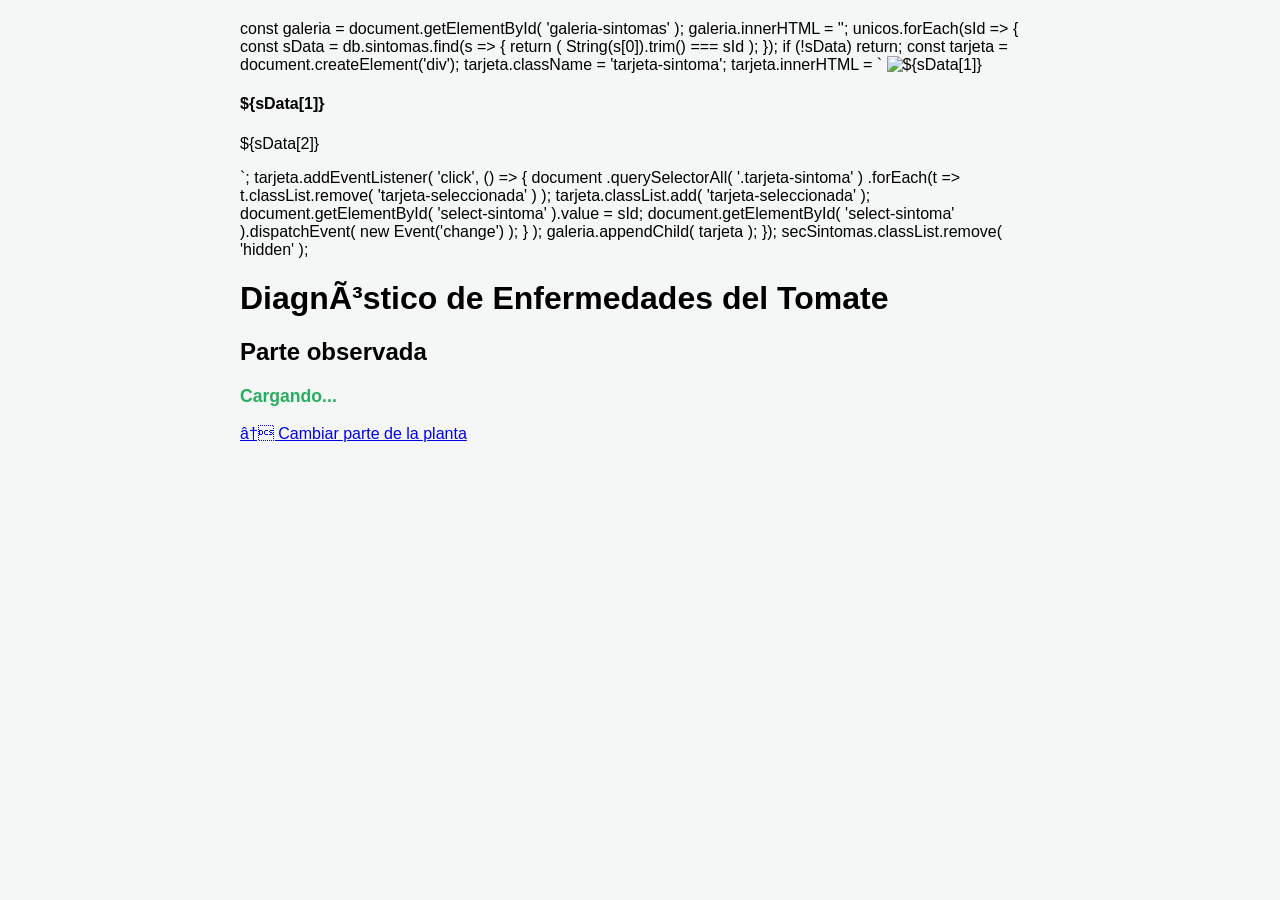
==== sintomas.html @ dbea2f17 "Add files via upload" ====
const galeria =
    document.getElementById(
        'galeria-sintomas'
    );

galeria.innerHTML = '';

unicos.forEach(sId => {

    const sData =
        db.sintomas.find(s => {

            return (
                String(s[0]).trim() ===
                sId
            );
        });

    if (!sData) return;

    const tarjeta =
        document.createElement('div');

    tarjeta.className =
        'tarjeta-sintoma';

    tarjeta.innerHTML = `

        <img src="${sData[3]}" alt="${sData[1]}">

        <h4>${sData[1]}</h4>

        <p>${sData[2]}</p>

    `;

    tarjeta.addEventListener(
        'click',
        () => {

            document
                .querySelectorAll(
                    '.tarjeta-sintoma'
                )
                .forEach(t =>
                    t.classList.remove(
                        'tarjeta-seleccionada'
                    )
                );

            tarjeta.classList.add(
                'tarjeta-seleccionada'
            );

            document.getElementById(
                'select-sintoma'
            ).value = sId;

            document.getElementById(
                'select-sintoma'
            ).dispatchEvent(
                new Event('change')
            );
        }
    );

    galeria.appendChild(
        tarjeta
    );
});

secSintomas.classList.remove(
    'hidden'
);<!DOCTYPE html>
<html lang="es">

<head>

    <meta charset="UTF-8">

    <meta
        name="viewport"
        content="width=device-width, initial-scale=1.0"
    >

    <title>
        Diagnóstico de Enfermedades del Tomate
    </title>

    <link
        rel="stylesheet"
        href="style.css"
    >

    <script
        src="script.js"
        defer
    ></script>

</head>

<body>

    <div class="container">

        <h1>
            Diagnóstico de Enfermedades del Tomate
        </h1>

        <!-- ================================= -->
        <!-- PARTE SELECCIONADA -->
        <!-- ================================= -->

        <section>

            <h2>
                Parte observada
            </h2>

            <p id="parte-seleccionada">
                Cargando...
            </p>

        </section>

        <!-- ================================= -->
        <!-- LOCALIZACION OCULTA -->
        <!-- ================================= -->

        <select
            id="select-localizacion"
            style="display:none;"
        >
        </select>

        <!-- ================================= -->
        <!-- SINTOMAS Y SIGNOS-->
        <!-- ================================= -->

	<section
    		id="sec-sintomas"
		class="hidden"
	>

	<h3>
        Seleccione la imagen que mejor coincide con lo observado
    	</h3>

	<select
    	id="select-sintoma"
    	style="display:none;"
	>
	</select>

	    <div id="galeria-sintomas">

	    </div>

	</section>

        <!-- ================================= -->
        <!-- RESULTADO -->
        <!-- ================================= -->

        <section
            id="resultado"
            class="hidden"
        >

            <h2 id="diag-nombre">
                Diagnóstico
            </h2>

            <p id="diag-agente"></p>

            <h3>
                Manejo sugerido
            </h3>

            <p id="diag-manejo"></p>

            <div id="alerta-seguridad"></div>

        </section>

        <!-- ================================= -->
        <!-- VOLVER -->
        <!-- ================================= -->

        <section>

            <p>

                <a href="index.html">
                    ← Cambiar parte de la planta
                </a>

            </p>

        </section>

    </div>

</body>

</html>
---- style.css ----
body {

    font-family: 'Segoe UI', sans-serif;

    max-width: 800px;

    margin: auto;

    padding: 20px;

    background: #f4f7f6;
}

/* ========================= */
/* SECCIONES */
/* ========================= */

.step {

    background: white;

    padding: 15px;

    margin-bottom: 15px;

    border-left: 5px solid #27ae60;

    border-radius: 4px;

    box-shadow:
        0 2px 5px rgba(0,0,0,0.1);
}

label {

    font-weight: bold;

    color: #2c3e50;
}

.hidden {

    display: none;
}

/* ========================= */
/* SELECTS */
/* ========================= */

select {

    width: 100%;

    padding: 10px;

    margin-top: 5px;

    border: 1px solid #ddd;

    border-radius: 4px;

    font-size: 15px;
}

/* ========================= */
/* TARJETA DIAGNOSTICO */
/* ========================= */

.card {

    background: #fff;

    border: 2px solid #27ae60;

    padding: 20px;

    border-radius: 8px;

    margin-top: 20px;
}

.manejo-box {

    background: #e8f5e9;

    padding: 10px;

    border-radius: 4px;

    margin: 15px 0;
}

/* ========================= */
/* ALERTAS MARBETE */
/* ========================= */

#alerta-seguridad {

    padding: 10px;

    text-align: center;

    border-radius: 4px;

    font-weight: bold;

    color: white;

    margin-top: 10px;
}

.marbete-verde {

    background: #2ecc71;
}

.marbete-azul {

    background: #3498db;
}

.marbete-amarillo {

    background: #f1c40f;

    color: #000 !important;
}

.marbete-rojo {

    background: #e74c3c;
}

/* ========================= */
/* GALERIA DE SINTOMAS */
/* ========================= */

#galeria-sintomas {

    display: grid;

    grid-template-columns:
        repeat(auto-fit, minmax(260px, 1fr));

    gap: 20px;

    margin-top: 15px;
}

/* ========================= */
/* TARJETAS DE SINTOMAS */
/* ========================= */

.tarjeta-sintoma {

    background: white;

    border: 2px solid #ddd;

    border-radius: 10px;

    overflow: hidden;

    cursor: pointer;

    transition: all .2s ease;

    box-shadow:
        0 2px 5px rgba(0,0,0,0.1);
}

.tarjeta-sintoma:hover {

    transform: translateY(-3px);

    border-color: #27ae60;
}

.tarjeta-sintoma img {

    width: 100%;

    aspect-ratio: 2 / 3;

    object-fit: cover;

    display: block;
}

.tarjeta-sintoma h4 {

    margin: 12px 12px 5px;

    color: #2c3e50;

    font-size: 1rem;
}

.tarjeta-sintoma p {

    margin: 0 12px 12px;

    font-size: 0.9rem;

    color: #555;

    line-height: 1.4;
}

/* ========================= */
/* TARJETA SELECCIONADA */
/* ========================= */

.tarjeta-seleccionada {

    border: 3px solid #27ae60;

    box-shadow:
        0 0 10px rgba(39,174,96,.4);
}

/* ========================= */
/* PARTE OBSERVADA */
/* ========================= */

#parte-seleccionada {

    font-size: 1.1rem;

    font-weight: bold;

    color: #27ae60;
}

/* ========================= */
/* RESPONSIVE */
/* ========================= */

@media (max-width: 600px) {

    body {

        padding: 10px;
    }

    #galeria-sintomas {

        grid-template-columns: 1fr;
    }

    .tarjeta-sintoma img {

        max-height: 420px;
    }
}
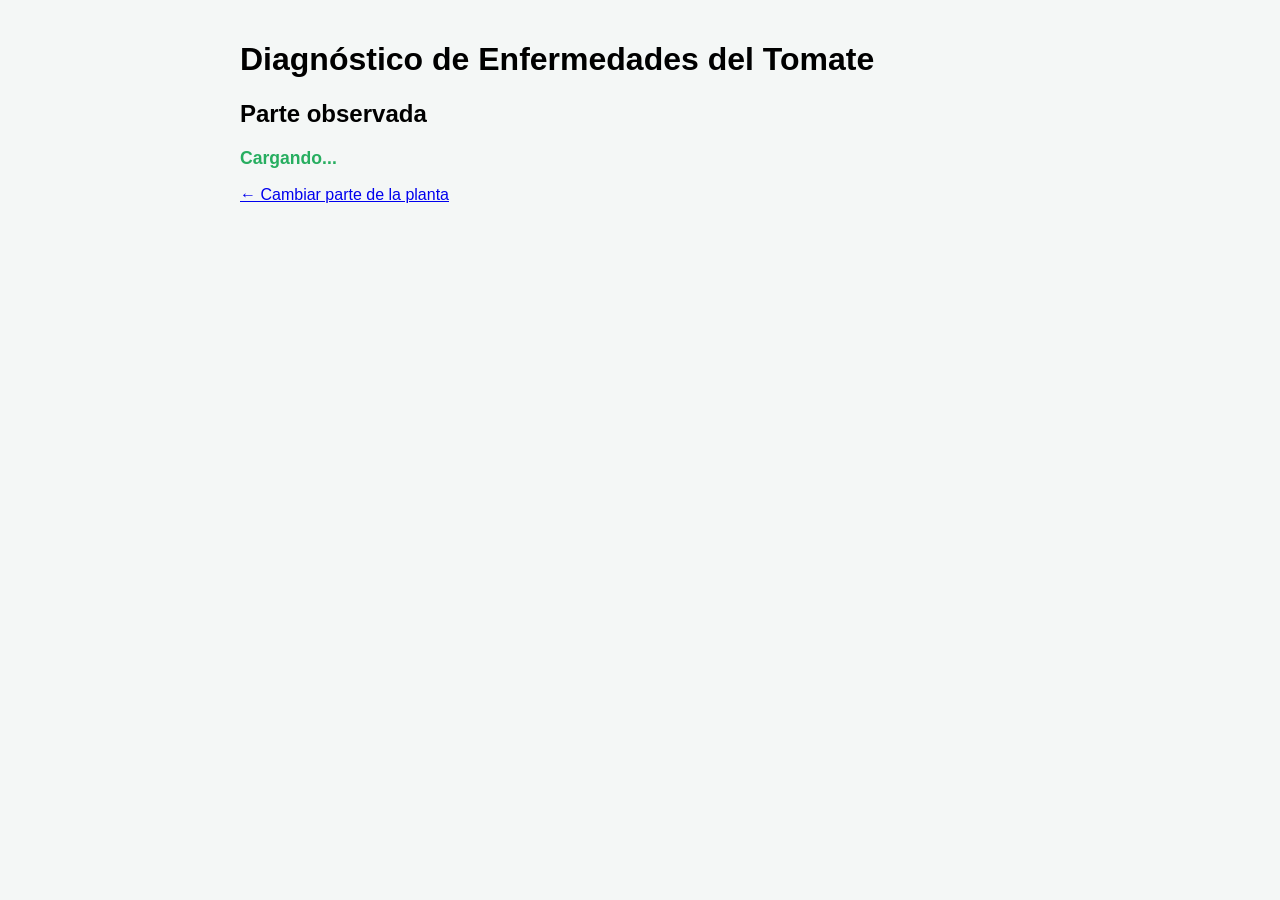
==== commit 4060c048: "Update sintomas.html" ====
--- a/sintomas.html
+++ b/sintomas.html
@@ -1,77 +1,4 @@
-const galeria =
-    document.getElementById(
-        'galeria-sintomas'
-    );
-
-galeria.innerHTML = '';
-
-unicos.forEach(sId => {
-
-    const sData =
-        db.sintomas.find(s => {
-
-            return (
-                String(s[0]).trim() ===
-                sId
-            );
-        });
-
-    if (!sData) return;
-
-    const tarjeta =
-        document.createElement('div');
-
-    tarjeta.className =
-        'tarjeta-sintoma';
-
-    tarjeta.innerHTML = `
-
-        <img src="${sData[3]}" alt="${sData[1]}">
-
-        <h4>${sData[1]}</h4>
-
-        <p>${sData[2]}</p>
-
-    `;
-
-    tarjeta.addEventListener(
-        'click',
-        () => {
-
-            document
-                .querySelectorAll(
-                    '.tarjeta-sintoma'
-                )
-                .forEach(t =>
-                    t.classList.remove(
-                        'tarjeta-seleccionada'
-                    )
-                );
-
-            tarjeta.classList.add(
-                'tarjeta-seleccionada'
-            );
-
-            document.getElementById(
-                'select-sintoma'
-            ).value = sId;
-
-            document.getElementById(
-                'select-sintoma'
-            ).dispatchEvent(
-                new Event('change')
-            );
-        }
-    );
-
-    galeria.appendChild(
-        tarjeta
-    );
-});
-
-secSintomas.classList.remove(
-    'hidden'
-);<!DOCTYPE html>
+<!DOCTYPE html>
 <html lang="es">
 
 <head>
@@ -134,7 +61,7 @@
         </select>
 
         <!-- ================================= -->
-        <!-- SINTOMAS Y SIGNOS-->
+        <!-- SINTOMAS -->
         <!-- ================================= -->
 
 	<section
@@ -143,8 +70,11 @@
 	>
 
 	<h3>
-        Seleccione la imagen que mejor coincide con lo observado
+        Seleccione el síntoma que más se parece
     	</h3>
+
+	    <div id="galeria-sintomas">
+
 
 	<select
     	id="select-sintoma"
@@ -152,11 +82,32 @@
 	>
 	</select>
 
-	    <div id="galeria-sintomas">
-
 	    </div>
 
 	</section>
+
+        <!-- ================================= -->
+        <!-- SIGNOS -->
+        <!-- ================================= -->
+
+        <section
+            id="sec-signos"
+            class="hidden"
+        >
+
+            <label for="select-signo">
+                Signos observados
+            </label>
+
+            <select id="select-signo">
+
+                <option value="NINGUNO">
+                    Ninguno / No se observa
+                </option>
+
+            </select>
+
+        </section>
 
         <!-- ================================= -->
         <!-- RESULTADO -->
@@ -203,4 +154,4 @@
 
 </body>
 
-</html>+</html>
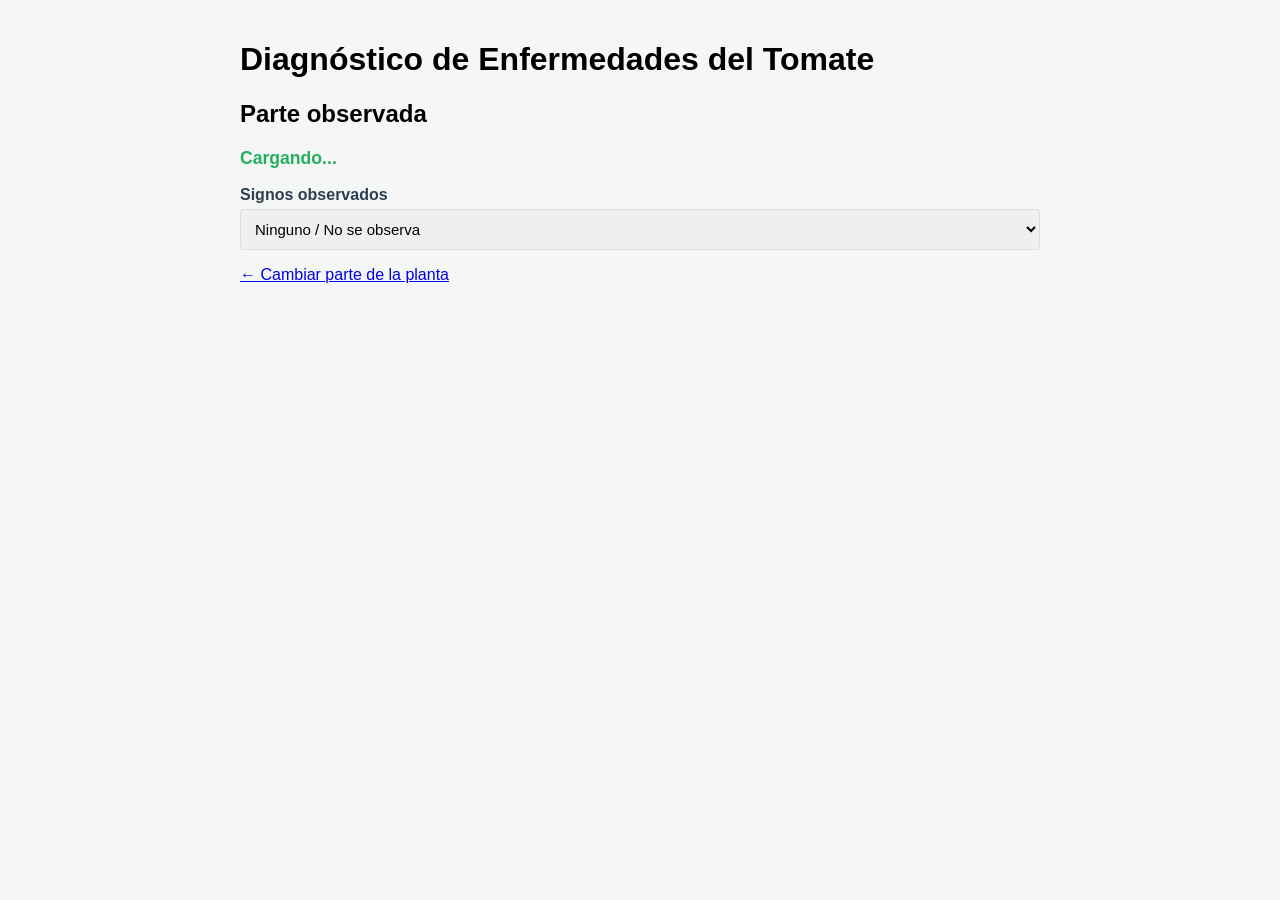
==== commit 7cac4cc3: "Update sintomas.html" ====
--- a/sintomas.html
+++ b/sintomas.html
@@ -72,16 +72,12 @@
 	<h3>
         Seleccione el síntoma que más se parece
     	</h3>
-
-	    <div id="galeria-sintomas">
-
-
-	<select
+ <select
     	id="select-sintoma"
     	style="display:none;"
-	>
+	 >
 	</select>
-
+	    <div id="galeria-sintomas">
 	    </div>
 
 	</section>
@@ -90,10 +86,6 @@
         <!-- SIGNOS -->
         <!-- ================================= -->
 
-        <section
-            id="sec-signos"
-            class="hidden"
-        >
 
             <label for="select-signo">
                 Signos observados
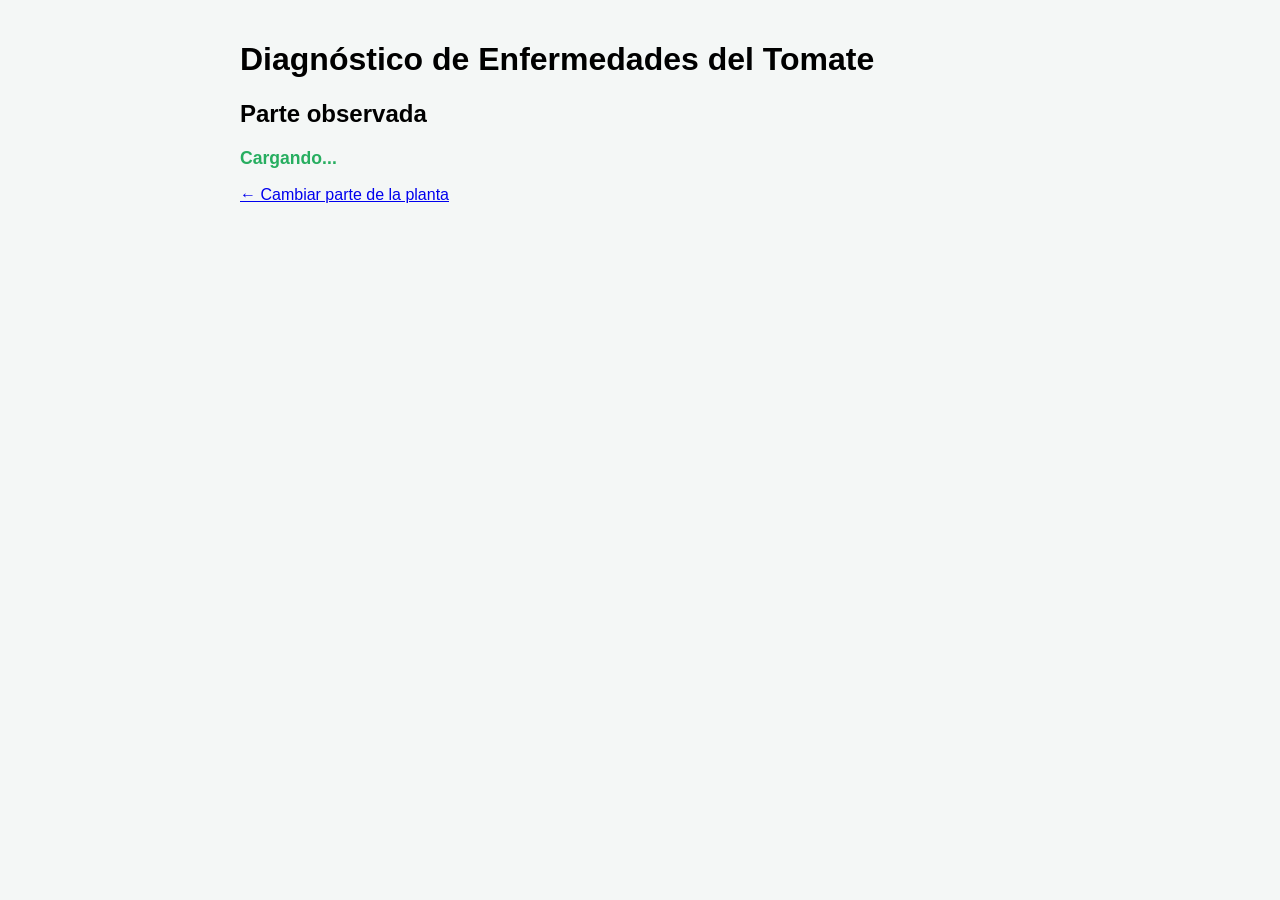
==== commit 9655cf33: "Update sintomas.html" ====
--- a/sintomas.html
+++ b/sintomas.html
@@ -83,25 +83,6 @@
 	</section>
 
         <!-- ================================= -->
-        <!-- SIGNOS -->
-        <!-- ================================= -->
-
-
-            <label for="select-signo">
-                Signos observados
-            </label>
-
-            <select id="select-signo">
-
-                <option value="NINGUNO">
-                    Ninguno / No se observa
-                </option>
-
-            </select>
-
-        </section>
-
-        <!-- ================================= -->
         <!-- RESULTADO -->
         <!-- ================================= -->
 
